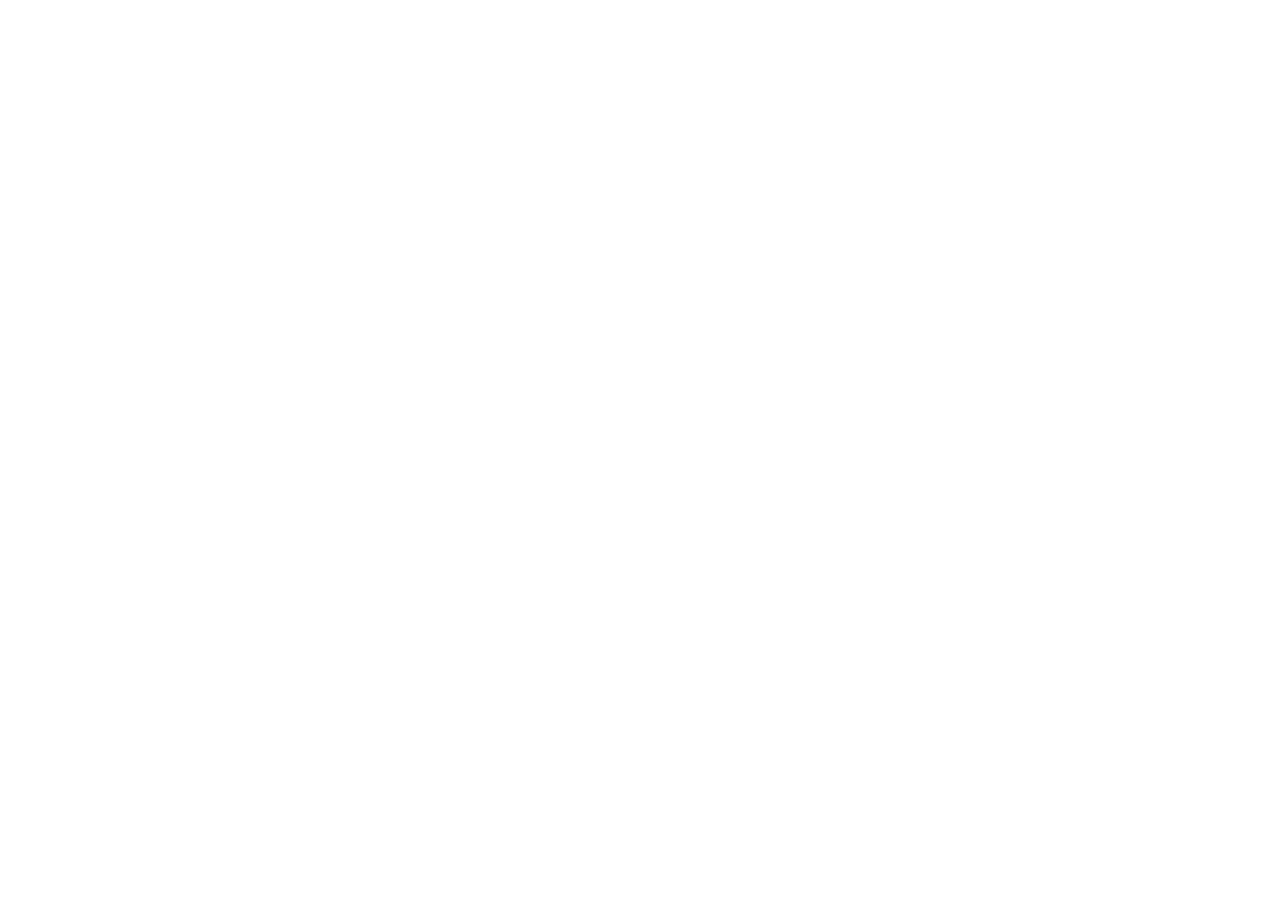
==== index.html @ a101e99f "changers" ====
<!DOCTYPE html>
<html lang="en">
  <head>
    <meta charset="UTF-8" />
    <meta name="viewport" content="width=device-width, initial-scale=1.0" />
    <title>Document</title>
  </head>
  <body>
    <script src="./script.js"></script>
  </body>
</html>
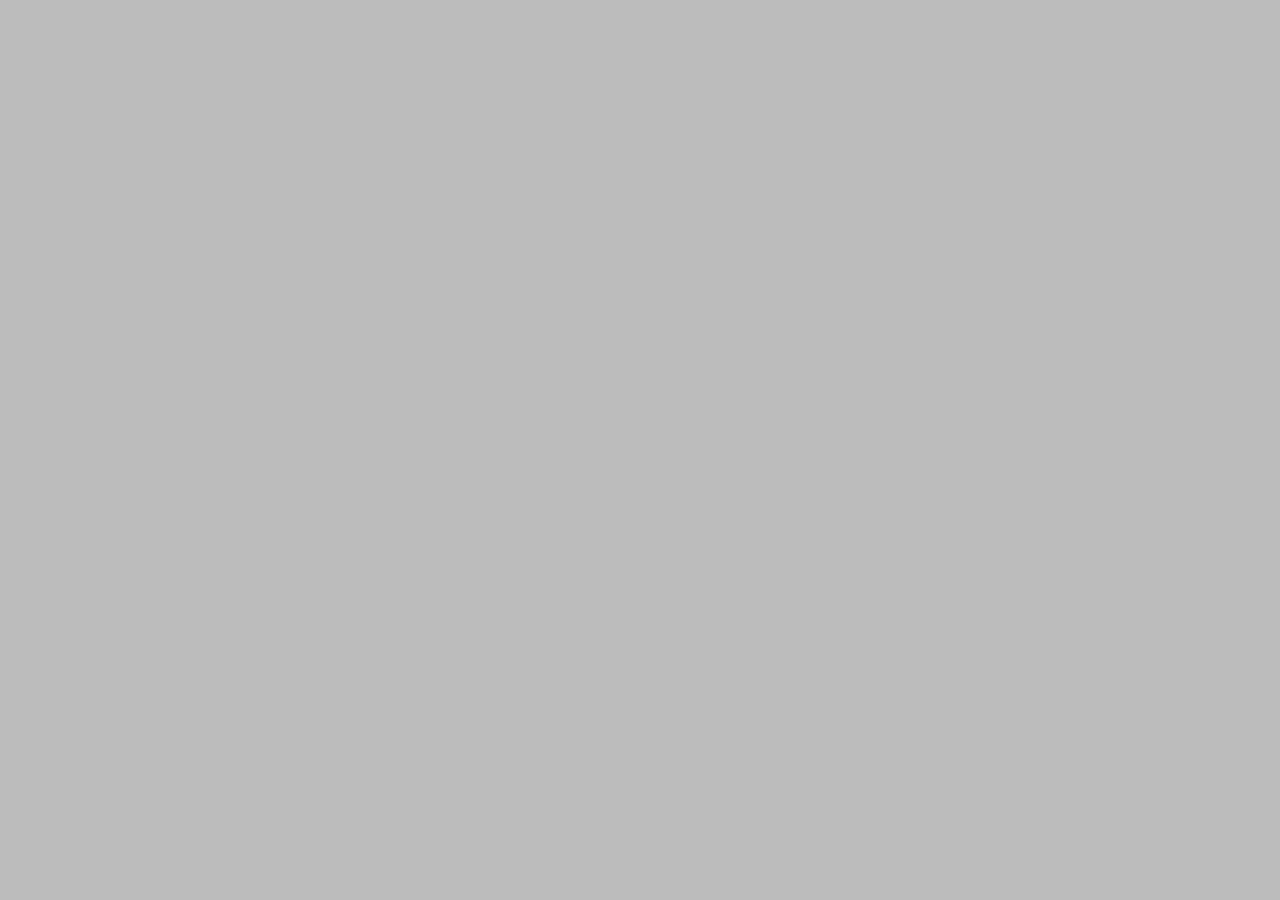
==== commit 415e9d64: "changers" ====
--- a/index.html
+++ b/index.html
@@ -4,8 +4,20 @@
     <meta charset="UTF-8" />
     <meta name="viewport" content="width=device-width, initial-scale=1.0" />
     <title>Document</title>
+    <link
+      rel="stylesheet"
+      href="https://cdnjs.cloudflare.com/ajax/libs/modern-normalize/1.1.0/modern-normalize.min.css"
+      integrity="sha512-wpPYUAdjBVSE4KJnH1VR1HeZfpl1ub8YT/NKx4PuQ5NmX2tKuGu6U/JRp5y+Y8XG2tV+wKQpNHVUX03MfMFn9Q=="
+      crossorigin="anonymous"
+      referrerpolicy="no-referrer"
+    />
+    <link rel="stylesheet" href="./styles.css" />
   </head>
   <body>
+    </form>
+    <ul class="js-movie-list"></ul>
+    <div class="js-guard"></div>
+    <!-- <button class="js-load-more" hidden>Load more</button> -->
     <script src="./script.js"></script>
   </body>
 </html>
--- a/styles.css
+++ b/styles.css
@@ -0,0 +1,91 @@
+body {
+    margin: 0;
+    padding: 20px;
+    font-family: -apple-system, BlinkMacSystemFont, 'Segoe UI', Roboto, Oxygen,
+        Ubuntu, Cantarell, 'Open Sans', 'Helvetica Neue', sans-serif;
+    background-color: gainsboro;
+    overflow: auto;
+    background-color: rgba(128, 128, 128, 0.53);
+    animation: gradient 15s ease infinite;
+    background-size: 400% 400%;
+    background-attachment: fixed;
+}
+
+ul {
+    margin: 0;
+    padding: 0;
+    list-style: none;
+}
+
+img {
+    display: block;
+    max-width: 100%;
+    height: auto;
+}
+
+a {
+    text-decoration: none;
+}
+
+h1,
+h2,
+h3,
+h4,
+h5,
+h6,
+p {
+    margin: 0;
+    padding: 0;
+} 
+
+
+.container {
+    padding: 0 20px;
+    max-width: 100%;
+} 
+
+@media screen and (min-width: 375px) {
+    .container {
+        margin: 0 auto;
+        max-width: 375px;
+    }
+}
+
+@media screen and (min-width: 768px) {
+    .container {
+        padding: 0 32px;
+        max-width: 768px;
+    }
+}
+
+@media screen and (min-width: 1440px) {
+    .container {
+        padding: 0 24px;
+        max-width: 1440px;
+    }
+}
+
+
+.js-movie-list {
+        display: flex;
+        flex-direction: column;
+        gap: 35px;
+}
+
+
+
+@media screen and (min-width: 768px) {
+
+    .js-movie-list{
+        gap: 40px 25px;
+    }
+}
+
+@media screen and (min-width: 1440px) {
+    .js-movie-list{
+        gap: 40px 24px;
+    }
+
+}
+
+
